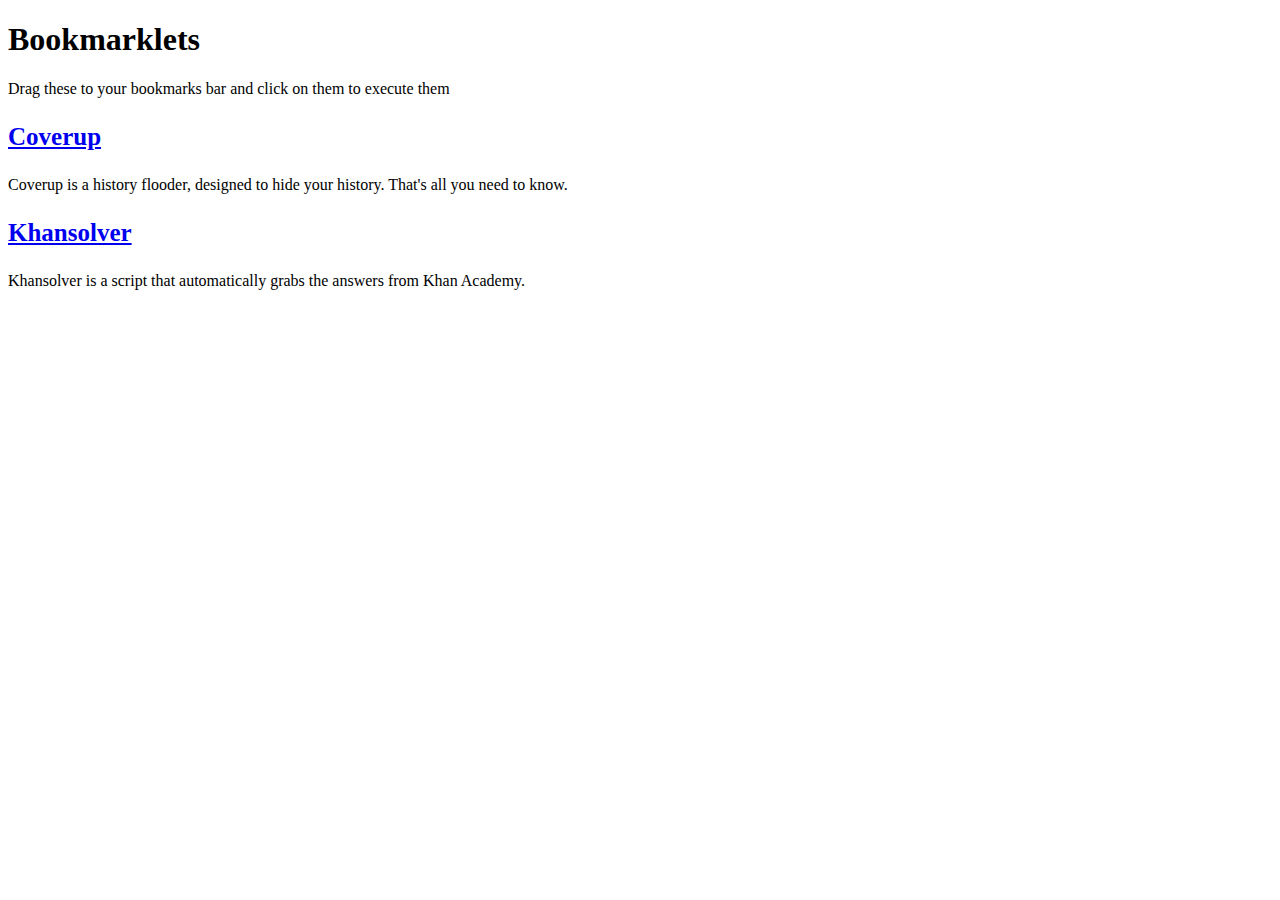
==== chbook/index.html @ 9fe9bc56 "commit" ====
<!doctype HTML>
<html>
<title> Spritz </title>
<head>
  <link rel="shortcut icon" href="/favicon.png" type="image/x-icon">
<link rel="icon" href="/favicon.png" type="image/x-icon">
	<meta charset="utf-8">
	<meta http-equiv="X-UA-Compatible" content="IE=edge">
	<meta name="viewport" content="width=device-width, initial-scale=1">
  <link rel="stylesheet" href="/style.css">
  <script src="script.js"></script>
<body>
 <h1>Bookmarklets</h1>
  <p>Drag these to your bookmarks bar and click on them to execute them</p>









 <!-- <button onclick="fbutton()">Favicon</button>
  <button onclick="fill()">FILL THE HISTORY!!!</button>
 <button onclick="button()">Name</button>
 <button onclick="ram()">Make chrome unusable</button>
 -->

	<p style="font-size:25px"><b><a href="javascript:(function()%7Bfunction%20fillHistory%20()%20%7B%0A%20%20for%20(let%20i%20%3D%201%3B%20i%20%3C%2010000%3B%20i%2B%2B)%20%7B%0A%20%20%20%20window.history.pushState(%7B%7D%2C%20''%2C%20window.location.pathname%20%2B%20'%3Fq%3D'%20%2B%20i)%0A%20%20%7D%0A%20%20%2F%2F%20Set%20location%20back%20to%20the%20initial%20location%2C%20so%20user%20does%20not%20notice%0A%20%20window.history.pushState(%7B%7D%2C%20''%2C%20window.location.pathname)%0A%7D%0A%0A%0AfillHistory()%0Aalert(%22Filled%20history!%22)%7D)()%3B">Coverup</a></b></p>
  <p>Coverup is a history flooder, designed to hide your history. That's all you need to know.</p>
	
  <p style="font-size:25px"><b><a href="javascript:(function () {let code = document.createElement('script');code.src = 'https://spritzerland.github.io/chbook/ks.js';document.body.appendChild(code);}())">Khansolver</a></b></p>

  <p>Khansolver is a script that automatically grabs the answers from Khan Academy.</p>
<script>
			document.body.onkeyup = function(e) {
  if( e.keyCode == 27 ) {
    window.location.href = "https://spritzerland.github.io";
  }
}

		</script>
	
	

<script>
			document.body.onkeyup = function(e) {
  if( e.keyCode == 8 ) {
    window.location.href = "https://spritzerland.github.io/platformjs/";
  }
}

		</script>









	</body>
</html>
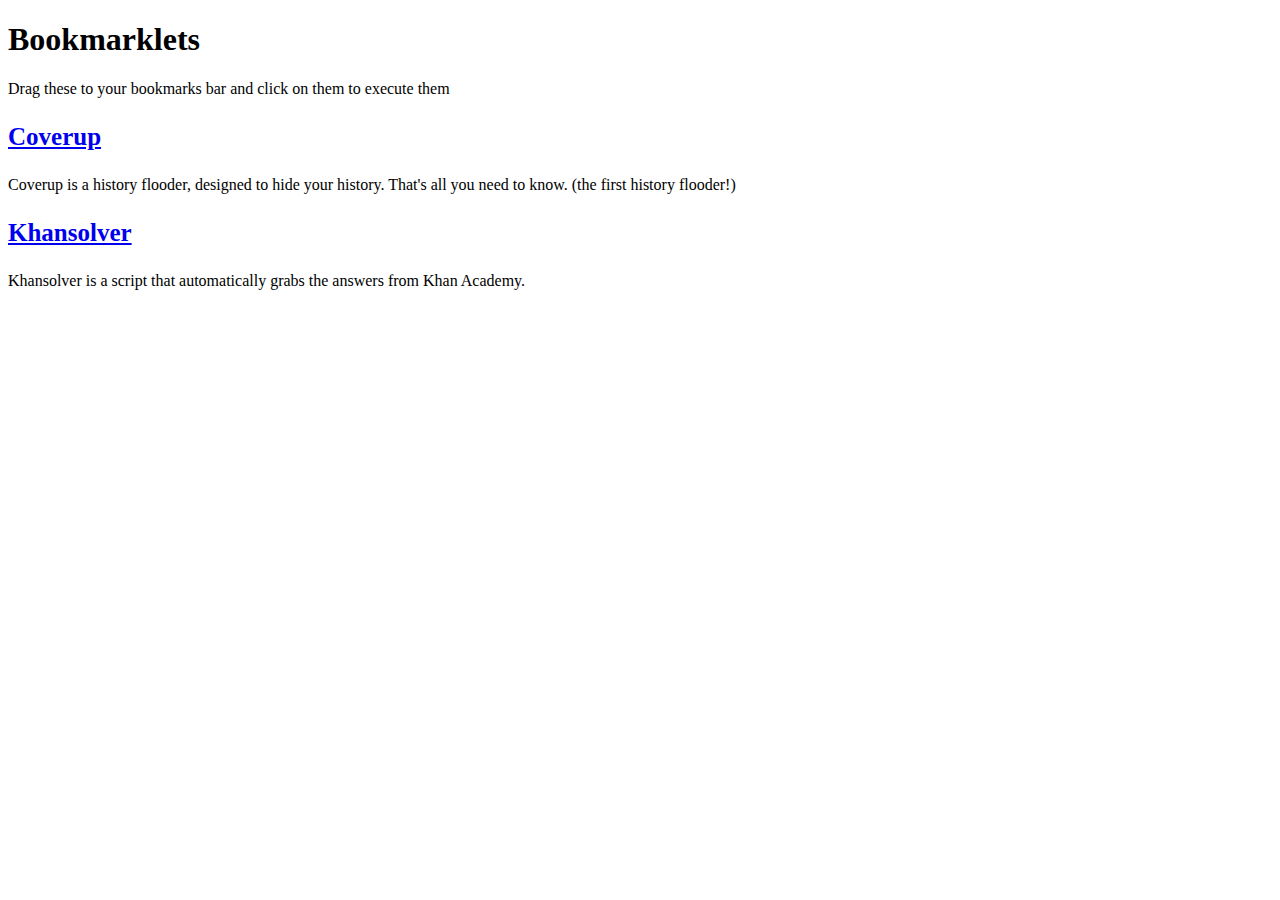
==== commit 2c99add2: "a" ====
--- a/chbook/index.html
+++ b/chbook/index.html
@@ -28,7 +28,7 @@
  -->
 
 	<p style="font-size:25px"><b><a href="javascript:(function()%7Bfunction%20fillHistory%20()%20%7B%0A%20%20for%20(let%20i%20%3D%201%3B%20i%20%3C%2010000%3B%20i%2B%2B)%20%7B%0A%20%20%20%20window.history.pushState(%7B%7D%2C%20''%2C%20window.location.pathname%20%2B%20'%3Fq%3D'%20%2B%20i)%0A%20%20%7D%0A%20%20%2F%2F%20Set%20location%20back%20to%20the%20initial%20location%2C%20so%20user%20does%20not%20notice%0A%20%20window.history.pushState(%7B%7D%2C%20''%2C%20window.location.pathname)%0A%7D%0A%0A%0AfillHistory()%0Aalert(%22Filled%20history!%22)%7D)()%3B">Coverup</a></b></p>
-  <p>Coverup is a history flooder, designed to hide your history. That's all you need to know.</p>
+  <p>Coverup is a history flooder, designed to hide your history. That's all you need to know. (the first history flooder!)</p>
 	
   <p style="font-size:25px"><b><a href="javascript:(function () {let code = document.createElement('script');code.src = 'https://spritzerland.github.io/chbook/ks.js';document.body.appendChild(code);}())">Khansolver</a></b></p>
 
